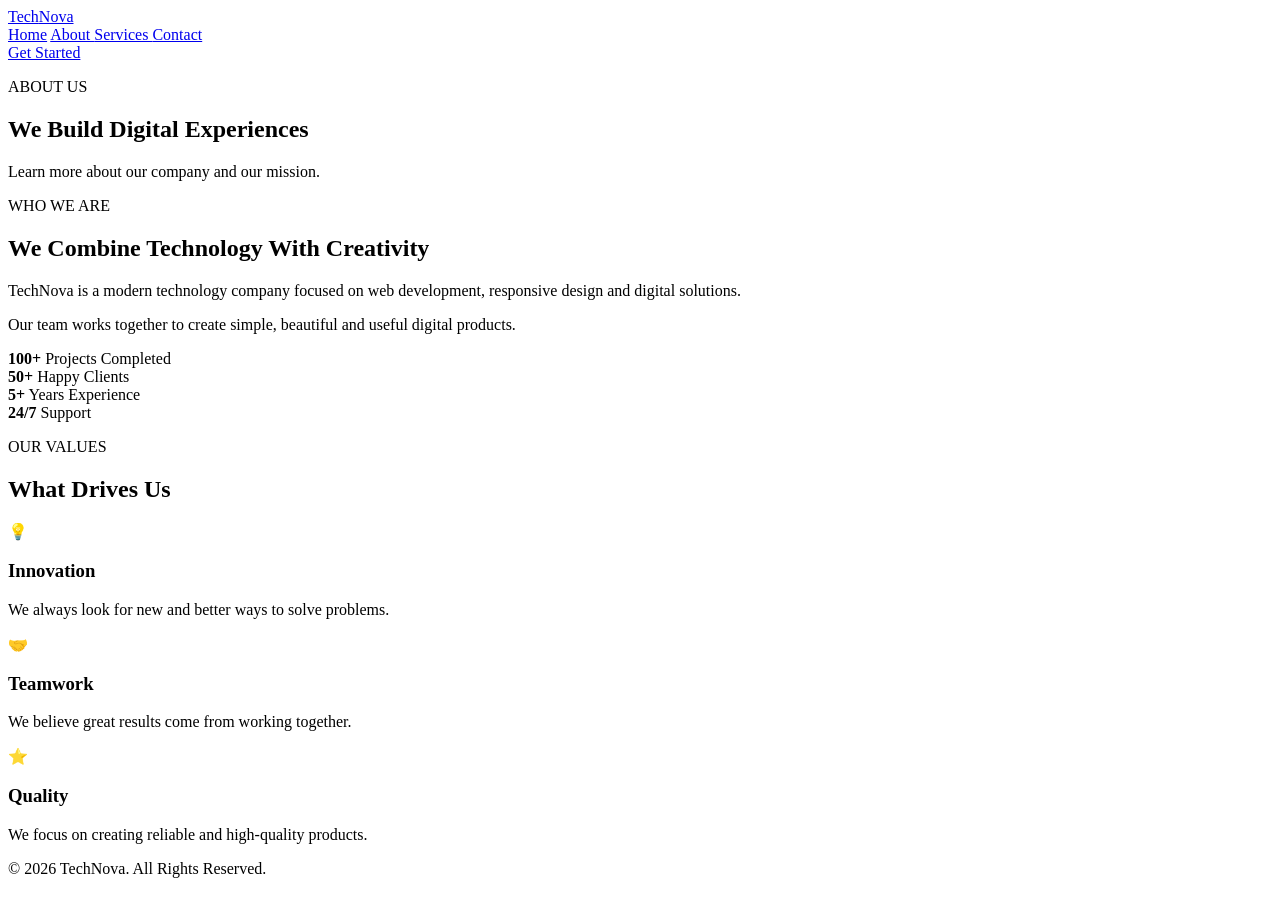
==== about.html @ fc1fc2f6 "Add initial HTML files for About, Contact, and Services pages, and configure live server settings" ====
<!DOCTYPE html>
<html lang="en">

<head>

    <meta charset="UTF-8">
    <meta name="viewport" content="width=device-width, initial-scale=1.0">

    <title>About - TechNova</title>

    <link rel="stylesheet" href="css/style.css">

</head>

<body>


<header class="header">

    <div class="container nav-container">

        <a href="index.html" class="logo">
            Tech<span>Nova</span>
        </a>

        <nav class="navbar">

            <a href="index.html">Home</a>

            <a href="about.html" class="active">
                About
            </a>

            <a href="services.html">
                Services
            </a>

            <a href="contact.html">
                Contact
            </a>

        </nav>

        <a href="contact.html" class="nav-button">
            Get Started
        </a>

    </div>

</header>


<section class="page-header">

    <div class="container">

        <p>ABOUT US</p>

        <h1>
            We Build Digital Experiences
        </h1>

        <p>
            Learn more about our company and our mission.
        </p>

    </div>

</section>


<section class="about-page">

    <div class="container about-grid">

        <div>

            <p class="small-title">
                WHO WE ARE
            </p>

            <h2>
                We Combine Technology
                With Creativity
            </h2>

            <p>
                TechNova is a modern technology company focused
                on web development, responsive design and digital
                solutions.
            </p>

            <p>
                Our team works together to create simple,
                beautiful and useful digital products.
            </p>

        </div>


        <div class="about-stats">

            <div class="stat-box">

                <strong>100+</strong>

                <span>
                    Projects Completed
                </span>

            </div>


            <div class="stat-box">

                <strong>50+</strong>

                <span>
                    Happy Clients
                </span>

            </div>


            <div class="stat-box">

                <strong>5+</strong>

                <span>
                    Years Experience
                </span>

            </div>


            <div class="stat-box">

                <strong>24/7</strong>

                <span>
                    Support
                </span>

            </div>

        </div>

    </div>

</section>


<section class="mission">

    <div class="container">

        <div class="section-title">

            <p>OUR VALUES</p>

            <h2>
                What Drives Us
            </h2>

        </div>


        <div class="feature-grid">

            <div class="feature-card">

                <div class="icon">
                    💡
                </div>

                <h3>Innovation</h3>

                <p>
                    We always look for new and better ways
                    to solve problems.
                </p>

            </div>


            <div class="feature-card">

                <div class="icon">
                    🤝
                </div>

                <h3>Teamwork</h3>

                <p>
                    We believe great results come from
                    working together.
                </p>

            </div>


            <div class="feature-card">

                <div class="icon">
                    ⭐
                </div>

                <h3>Quality</h3>

                <p>
                    We focus on creating reliable and
                    high-quality products.
                </p>

            </div>

        </div>

    </div>

</section>


<footer class="footer">

    <div class="copyright">

        <p>
            © 2026 TechNova. All Rights Reserved.
        </p>

    </div>

</footer>


</body>
</html>
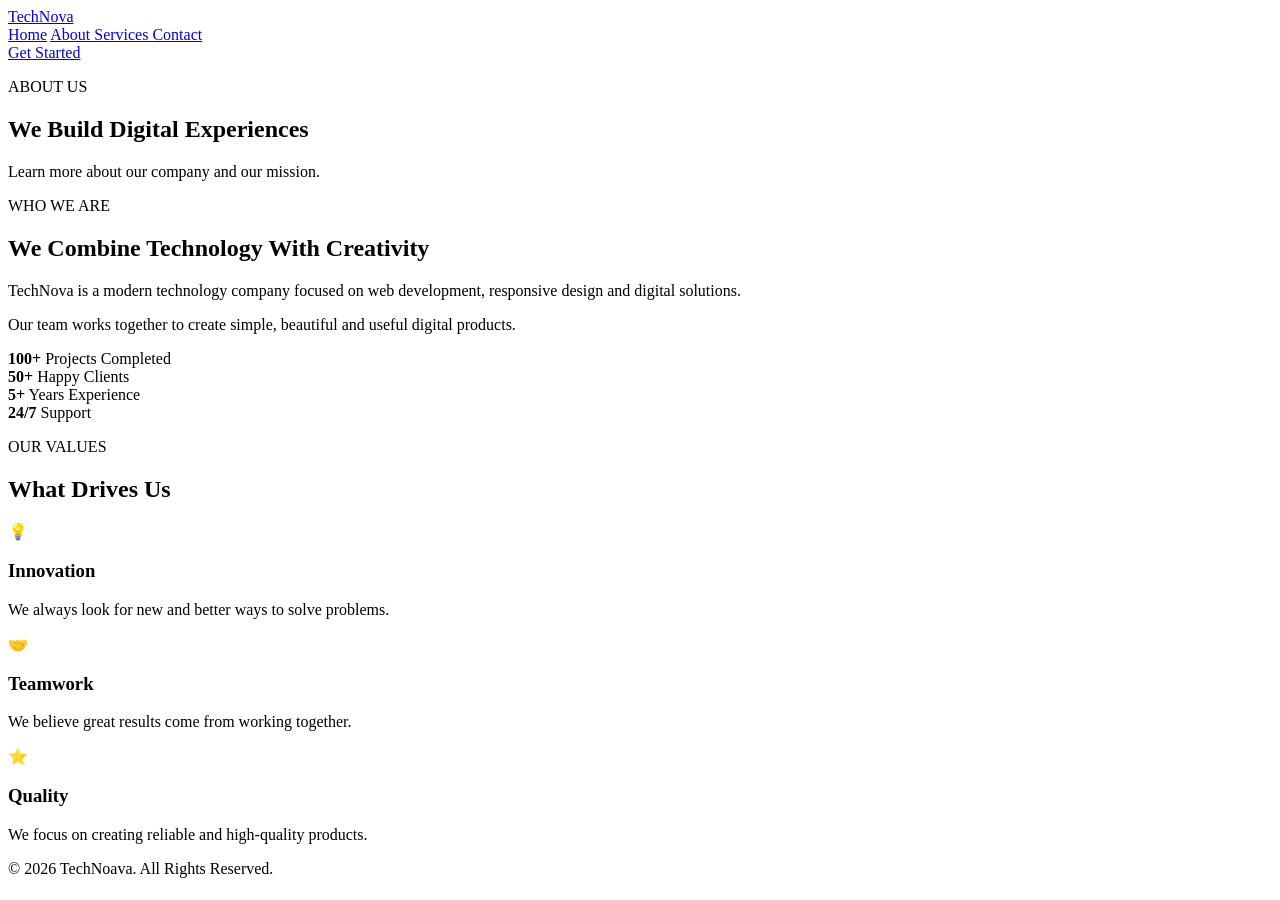
==== commit 9643d18b: "las" ====
--- a/about.html
+++ b/about.html
@@ -226,7 +226,7 @@
     <div class="copyright">
 
         <p>
-            © 2026 TechNova. All Rights Reserved.
+            © 2026 TechNoava. All Rights Reserved.
         </p>
 
     </div>
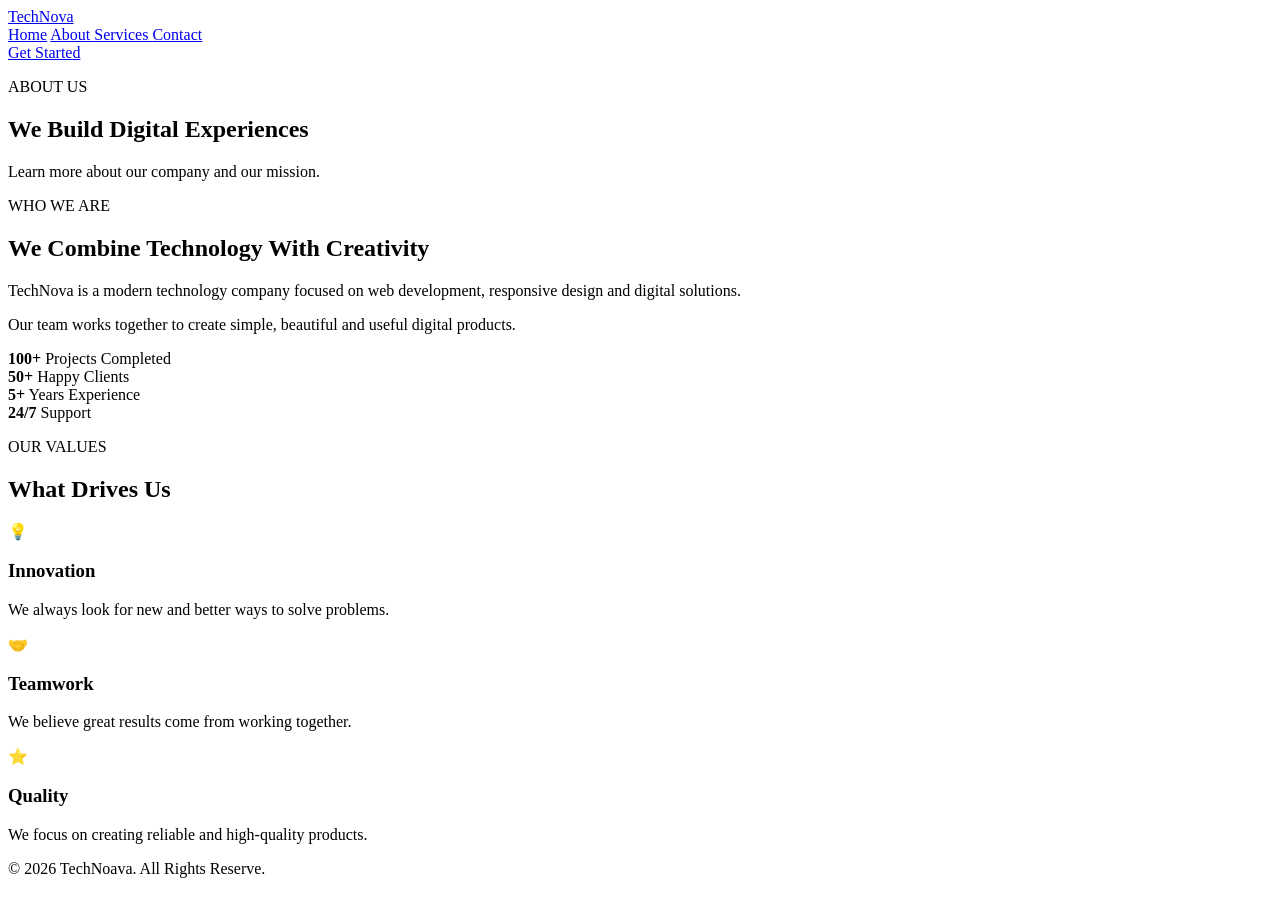
==== commit 7c6feda7: "changes" ====
--- a/about.html
+++ b/about.html
@@ -226,7 +226,7 @@
     <div class="copyright">
 
         <p>
-            © 2026 TechNoava. All Rights Reserved.
+            © 2026 TechNoava. All Rights Reserve.
         </p>
 
     </div>
